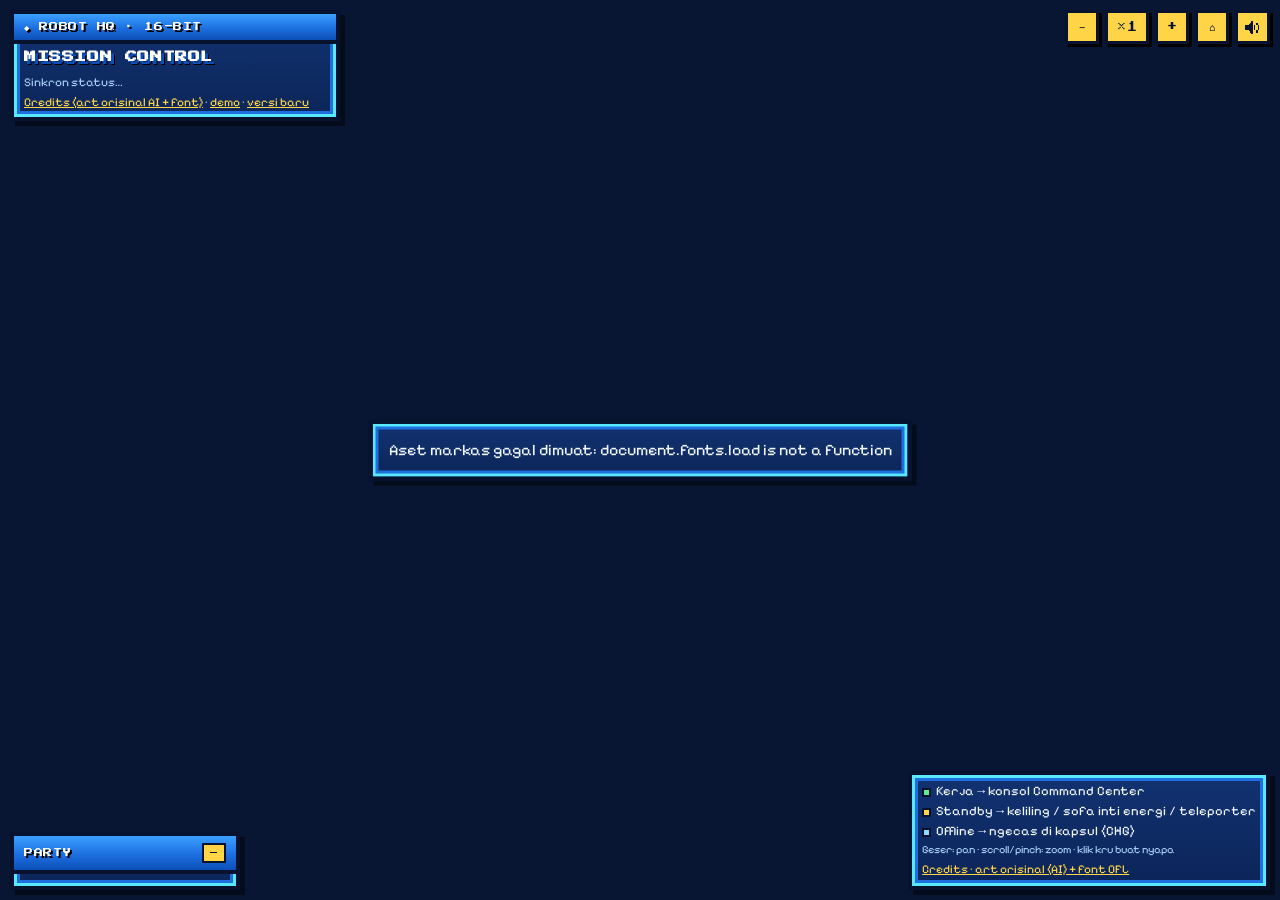
==== classic.html @ 05f11658 "Ganti markas jadi kota mini isometrik Neo HQ Halaman utama sekarang kota cyberpunk chibi isometrik: " ====
<!doctype html>
<html lang="id">
<head>
<meta charset="utf-8">
<meta name="viewport" content="width=device-width, initial-scale=1, viewport-fit=cover">
<!-- lokasi status.json + summaries.json relatif ke halaman ini: "" = root situs (file di folder yang sama), "../" = subfolder. Hapus tag ini untuk deteksi otomatis. -->
<meta name="vmx-data" content="">
<title>MISSION CONTROL · Robot HQ 16-bit</title>
<link rel="icon" href="data:,">
<link rel="stylesheet" href="css/villagemegax.css">
</head>
<body>
<canvas id="scene" aria-label="Markas robot pixel-art 16-bit Mission Control"></canvas>
<div id="labels" aria-hidden="true"></div>

<header class="hud win">
  <div class="win-title"><span>◆ ROBOT HQ · 16-BIT</span></div>
  <div class="hud-body">
    <h1>MISSION CONTROL</h1>
    <div class="chips" id="stats"></div>
    <div class="sync" id="sync">Sinkron status…</div>
    <div class="hud-links"><a href="credits.html">Credits (art orisinal AI + font)</a> · <a href="?demo=1">demo</a> · <a href="./">versi baru</a></div>
  </div>
</header>

<aside class="party win" id="partyWin">
  <div class="win-title"><span>PARTY <span id="pcount"></span></span><button type="button" class="mini-btn" id="partyToggle" aria-expanded="true" aria-controls="party">–</button></div>
  <ul id="party"></ul>
</aside>

<div class="tools">
  <button type="button" class="tool" id="zoomOut" title="Zoom out" aria-label="Zoom out">−</button>
  <button type="button" class="tool" id="zoomLbl" title="Reset zoom">×1</button>
  <button type="button" class="tool" id="zoomIn" title="Zoom in" aria-label="Zoom in">+</button>
  <button type="button" class="tool anim" id="animBtn" hidden title="Animasi karakter: NEW = frame AI (jalan/idle/teleport/defeat), OLD = frame lama dari kode" aria-pressed="true">ANIM:NEW</button>
  <button type="button" class="tool" id="homeBtn" title="Balik ke tengah markas">⌂</button>
  <button type="button" class="tool snd" id="muteBtn" title="Musik on/off" aria-label="Musik" aria-pressed="true"><svg viewBox="0 0 12 10" width="15" height="13" shape-rendering="crispEdges" aria-hidden="true"><path d="M0 3h3v4H0zM3 2h1v6H3zM4 1h1v8H4zM5 0h1v10H5z" fill="currentColor"/><g class="on"><path d="M7 3h1v4H7zM9 1h1v2H9zM10 3h1v4h-1zM9 7h1v2H9z" fill="currentColor"/></g><g class="off"><path d="M7 2h1v1H7zM8 3h1v1H8zM9 4h1v2H9zM10 3h1v1h-1zM11 2h1v1h-1zM8 6h1v1H8zM7 7h1v1H7zM10 6h1v1h-1zM11 7h1v1h-1z" fill="#c8102e"/></g></svg></button>
</div>

<div class="legend win">
  <span><i class="dot s-work"></i>Kerja → konsol Command Center</span>
  <span><i class="dot s-idle"></i>Standby → keliling / sofa inti energi / teleporter</span>
  <span><i class="dot s-sleep"></i>Offline → ngecas di kapsul (CHG)</span>
  <span class="hint2">Geser: pan · scroll/pinch: zoom · klik kru buat nyapa</span>
  <a href="credits.html" class="credits-link">Credits · art orisinal (AI) + font OFL</a>
</div>

<section class="info win" id="info" role="dialog" aria-modal="false" aria-labelledby="infoName" hidden>
  <div class="win-title"><span>CHARACTER INFO</span><button type="button" class="mini-btn" id="infoClose" aria-label="Tutup">✕</button></div>
  <div class="info-body" id="infoBody"></div>
</section>

<noscript><p class="nojs">Markas 2D butuh JavaScript.</p></noscript>
<div class="err win" id="err" hidden></div>

<script type="module" src="js/villagemegax.js"></script>
</body>
</html>
---- css/villagemegax.css ----
@font-face{font-family:"PS2P";src:url("../fonts/PressStart2P-Regular.ttf") format("truetype");font-display:swap}
@font-face{font-family:"Pixelify";src:url("../fonts/PixelifySans-VF.ttf") format("truetype");font-weight:400 700;font-display:swap}
:root{--ink:#0b0d1c;--win:#1f2547;--win2:#2a3160;--edge:#7f93ff;--edge2:#3d4a9c;--title1:#3a56c9;--title2:#2a3a8e;--txt:#eef1ff;--mute:#aab3e0;--gold:#ffd447;--ok:#5cf08a;--work:#5cf08a;--idle:#ffd447;--sleep:#8fa0d8}
*{box-sizing:border-box}
html,body{margin:0;height:100%;overflow:hidden;background:#20263f}
body{color:var(--txt);font-family:"Pixelify","Courier New",monospace;font-size:16px;line-height:1.3;-webkit-tap-highlight-color:transparent}
#scene{position:fixed;inset:0;width:100vw;height:100vh;height:100dvh;display:block;touch-action:none;cursor:grab;background:#2c6b2f}
#scene:active{cursor:grabbing}
#scene.hover{cursor:pointer}
a{color:var(--gold)}
.win{background:var(--win);border:4px solid var(--ink);box-shadow:inset 0 0 0 3px var(--edge),inset 0 0 0 6px var(--edge2),5px 5px 0 rgba(0,0,0,.5)}
.win-title{font-family:"PS2P",monospace;font-size:9px;letter-spacing:.06em;padding:7px 10px;color:#fff;background:linear-gradient(180deg,var(--title1),var(--title2));border-bottom:4px solid var(--ink);display:flex;justify-content:space-between;align-items:center;gap:8px;text-shadow:2px 2px 0 #000}
.back[hidden]{display:none}
.mini-btn,.back{font-family:"PS2P",monospace;font-size:8px;color:var(--ink);background:var(--gold);border:2px solid var(--ink);padding:4px 6px;cursor:pointer;text-decoration:none;text-shadow:none;line-height:1}
.hud{position:fixed;top:10px;left:10px;z-index:5;width:min(330px,calc(100vw - 20px))}
.hud-body{padding:6px 10px 7px}
.hud h1{font-family:"PS2P",monospace;font-size:12px;margin:0 0 6px;color:#fff;letter-spacing:.05em;text-shadow:3px 3px 0 var(--title2),4px 4px 0 #000}
.chips{display:flex;flex-wrap:wrap;gap:5px}
.chip{background:var(--ink);border:2px solid var(--edge2);padding:1px 6px;font-size:13px}
.chip b{color:var(--gold)}
.sync{margin-top:4px;font-size:12px;color:var(--mute)}
.hud-links{font-size:12px;margin-top:1px}
.sync.ok::before{content:"● ";color:var(--ok)}.sync.warn::before{content:"● ";color:var(--gold)}.sync.bad::before{content:"● ";color:#ff5a6e}
.party{position:fixed;left:10px;bottom:10px;z-index:5;width:230px}
.party ul{list-style:none;margin:0;padding:6px;display:grid;gap:4px;max-height:42vh;overflow:auto}
.party.collapsed ul{display:none}
.party li{display:flex;align-items:center;gap:8px;padding:3px 6px;border:2px solid transparent;cursor:pointer;background:rgba(11,13,28,.35)}
.party li:hover,.party li:focus-visible,.party li.sel{border-color:var(--gold);background:var(--win2);outline:none}
.party .av{width:30px;height:30px;flex:none;background:var(--ink);border:2px solid var(--edge2);overflow:hidden}
.party .av img{width:100%;height:100%;object-fit:cover;object-position:50% 12%;image-rendering:pixelated;transform:scale(1.5);transform-origin:50% 10%}
.party .pn{flex:1;min-width:0;font-size:15px;white-space:nowrap;overflow:hidden;text-overflow:ellipsis}
.party .st{font-size:12px;color:var(--mute)}
.dot{display:inline-block;width:9px;height:9px;border:2px solid var(--ink);margin-right:5px;vertical-align:middle}
.s-work{background:var(--work)}.s-idle{background:var(--idle)}.s-sleep{background:var(--sleep)}
.tools{position:fixed;top:10px;right:10px;z-index:5;display:flex;gap:6px}
.tool{font-family:"PS2P",monospace;font-size:8px;color:var(--ink);background:var(--gold);border:3px solid var(--ink);box-shadow:3px 3px 0 #000;padding:8px 9px;cursor:pointer}
.tool.snd{padding:5px 7px;line-height:0}.tool.snd svg{display:block}.tool.snd .off{display:none}.tool.snd.muted .off{display:inline}.tool.snd.muted .on{display:none}
.tool.snd.wait{animation:sndwait 1s steps(2) infinite}@keyframes sndwait{50%{background:#fff3b0}}
.tool.anim{font-size:8px}.tool.anim.old{background:#9fb3c8}
.tool:active{transform:translate(2px,2px);box-shadow:1px 1px 0 #000}
.legend{position:fixed;right:10px;bottom:10px;z-index:4;padding:8px 10px;display:grid;gap:3px;font-size:13px}
/* label nama + bubble di atas karakter */
#labels{position:fixed;inset:0;pointer-events:none;z-index:3;overflow:hidden}
.lbl{position:absolute;left:0;top:0;transform-origin:50% 100%;display:flex;flex-direction:column;align-items:center;transform:translate(-50%,-100%);pointer-events:none;will-change:transform}
.lbl .nm{pointer-events:auto;cursor:pointer;font-family:"PS2P",monospace;font-size:8px;color:#fff;background:rgba(11,13,28,.78);border:2px solid var(--ink);box-shadow:inset 0 0 0 1px var(--a);padding:3px 5px 3px 4px;white-space:nowrap;text-shadow:1px 1px 0 #000;display:flex;align-items:center;gap:4px}
.lbl .nm .dot{width:7px;height:7px;margin:0;border-width:1px}
.lbl.sel .nm{background:var(--gold);color:var(--ink);text-shadow:none}
.lbl .bub{position:relative;margin-bottom:6px;max-width:170px;background:#fff;color:#14162b;border:2px solid var(--ink);padding:3px 7px;font-size:13px;line-height:1.15;text-align:center;box-shadow:2px 2px 0 rgba(0,0,0,.4);opacity:0;transform:translateY(4px);transition:opacity .15s steps(2),transform .15s steps(2)}
.lbl .bub::after{content:"";position:absolute;left:50%;bottom:-7px;margin-left:-5px;border:5px solid transparent;border-top-color:var(--ink);border-bottom:0}
.lbl .bub.show{opacity:1;transform:none}
.lbl .bub.emo{font-family:"PS2P",monospace;font-size:11px;padding:4px 6px;color:var(--a2,#14162b)}
.lbl .bub.zzz{background:#dfe6ff;color:#3d4a9c;animation:zz 2.4s steps(4) infinite}
@keyframes zz{0%{transform:translate(0,0)}50%{transform:translate(4px,-3px)}100%{transform:translate(0,0)}}
.lbl.far .bub:not(.zzz):not(.emo){display:none}
/* panel info */
.info{position:fixed;z-index:6;right:10px;top:58px;width:min(330px,calc(100vw - 20px));max-height:calc(100dvh - 120px);overflow:auto;animation:pop .16s steps(3)}
@keyframes pop{from{transform:scale(.92);opacity:0}to{transform:none;opacity:1}}
.info-body{padding:10px 12px 12px}
.info .head{display:flex;gap:10px;align-items:flex-end}
.info .pt{width:84px;height:84px;flex:none;background:repeating-conic-gradient(#2f3a76 0 25%,#283266 0 50%) 0 0/16px 16px;border:3px solid var(--ink);box-shadow:inset 0 0 0 2px var(--a)}
.info .pt img{width:100%;height:100%;image-rendering:pixelated;object-fit:contain}
.info h2{font-family:"PS2P",monospace;font-size:13px;margin:0 0 6px;color:var(--a)}
.info .ttl{color:var(--mute);font-size:14px}
.pill{display:inline-flex;align-items:center;gap:5px;font-family:"PS2P",monospace;font-size:7px;padding:4px 6px;border:2px solid currentColor;background:var(--ink);margin-top:6px}
.pill.s-work{color:var(--work);background:var(--ink)}.pill.s-idle{color:var(--idle);background:var(--ink)}.pill.s-sleep{color:var(--sleep);background:var(--ink)}
.rows{margin-top:10px;display:grid;gap:4px;background:var(--ink);border:2px solid var(--edge2);padding:7px 8px;font-size:14px}
.rows .r{display:grid;grid-template-columns:62px 1fr;gap:6px}
.rows .k{font-family:"PS2P",monospace;font-size:7px;color:var(--gold);padding-top:4px}
.info .hint{margin-top:8px;font-size:12px;color:var(--mute)}
.err{position:fixed;z-index:9;left:50%;top:50%;transform:translate(-50%,-50%);padding:16px;max-width:90vw;text-align:center}
.nojs{position:fixed;inset:auto 0 50% 0;text-align:center}
.demo-tag{display:inline-block;margin-top:6px;font-family:"PS2P",monospace;font-size:7px;color:var(--ink);background:#ff7ad9;padding:3px 5px;border:2px solid var(--ink)}
@media (max-width:640px){
  body{font-size:15px}
  .hud{width:calc(100vw - 112px)}
  .hud h1{font-size:11px;margin-bottom:6px}
  .hud-body{padding:6px 8px 8px}
  .chip{font-size:12px;padding:1px 5px}
  .sync{font-size:11px}
  .tools{flex-direction:column;align-items:flex-end}
  .tool{font-size:7px;padding:6px 7px}
  .legend{display:none}
  .party{width:auto;right:10px}
  .party ul{grid-template-columns:repeat(auto-fill,minmax(130px,1fr));max-height:24vh}
  .info{left:10px;right:10px;top:auto;bottom:10px;width:auto;max-height:52dvh}
  .lbl .nm{font-size:7px}
  .lbl .bub{font-size:12px;max-width:130px}
}
@media (prefers-reduced-motion:reduce){.lbl .bub.zzz{animation:none}.info{animation:none}}
/* ---- village2d additions ---- */
.tool{min-width:34px;font-size:10px}
.party .av{image-rendering:pixelated}
.party .av img{object-fit:contain;transform:none;object-position:50% 50%}
.legend .credits-link{font-size:12px;color:var(--gold);margin-top:2px}
.hud-links{margin-top:4px;font-size:12px;color:var(--mute)}
.lbl .nm{font-size:7px;padding:2px 4px 2px 3px}
@media (max-width:640px){
  .hud{width:calc(100vw - 20px)}
  .hud .win-title{padding:5px 8px}
  .hud h1{display:none}
  .hud-body{padding:5px 8px 6px}
  .chips{flex-wrap:nowrap;overflow:hidden}
  .hud-links{font-size:11px}
  .tools{flex-direction:row;top:auto;bottom:calc(env(safe-area-inset-bottom) + 64px);right:10px}
  .party{bottom:10px}
}
/* ---- villagemegax (Robot HQ 2D · 16-bit): blue-cyan windows like villagemega ---- */
:root{--ink:#06122e;--win:#0f2c63;--win2:#16408a;--edge:#58e8ff;--edge2:#1f6fe0;--title1:#2b8cff;--title2:#0d4fb8;--txt:#f2f9ff;--mute:#a9cdf5;--gold:#ffd447;--work:#5cf08a;--idle:#ffd447;--sleep:#8fd8ff}
#scene{background:#bfe6ff}
.win{background:linear-gradient(180deg,rgba(18,52,116,.96),rgba(12,38,90,.96))}
.win-title{background:linear-gradient(180deg,#3aa0ff 0%,#1d6fe0 55%,#0d4fb8 100%)}
.hud h1{color:#fff;text-shadow:3px 3px 0 #0d4fb8,4px 4px 0 #000}
.chip{background:#071a40;border-color:#1f6fe0}
.party .av{background:#16408a}
.info .pt{background:repeating-linear-gradient(0deg,#103a80 0 6px,#0d3270 6px 12px);box-shadow:inset 0 0 0 2px var(--a)}
.lbl .nm{background:rgba(6,18,46,.82)}
.lbl .bub.chg{display:flex;align-items:center;gap:5px;background:#0d2a5e;color:#ffe866;border-color:#06122e;box-shadow:inset 0 0 0 1px #58e8ff,2px 2px 0 rgba(0,0,0,.4);font-family:"PS2P",monospace;font-size:8px;padding:4px 6px}
.lbl .bub.chg::before{content:"";width:20px;height:10px;border:2px solid #ffe866;border-radius:2px;background:linear-gradient(#5cf08a,#5cf08a) left/25% 100% no-repeat;animation:chg 2.4s steps(4) infinite}
.lbl .bub.chg::after{border-top-color:#06122e}
@keyframes chg{from{background-size:25% 100%}to{background-size:125% 100%}}
.lbl.far .bub:not(.zzz):not(.emo):not(.chg){display:none}
@media (prefers-reduced-motion:reduce){.lbl .bub.chg{animation:none}}
#scene{background:#081634;image-rendering:pixelated;image-rendering:crisp-edges}
.party .av{background:#16408a;image-rendering:pixelated}
.party .av img{object-fit:contain;transform:scale(1.15);transform-origin:50% 40%;image-rendering:pixelated}
.info .pt img{image-rendering:pixelated}
.legend .hint2{font-size:11px;color:var(--mute)}
.lbl .nm{font-size:7px}
.lbl .bub.tp{font-family:"PS2P",monospace;font-size:8px;background:#e9fbff;color:#0d4fb8}
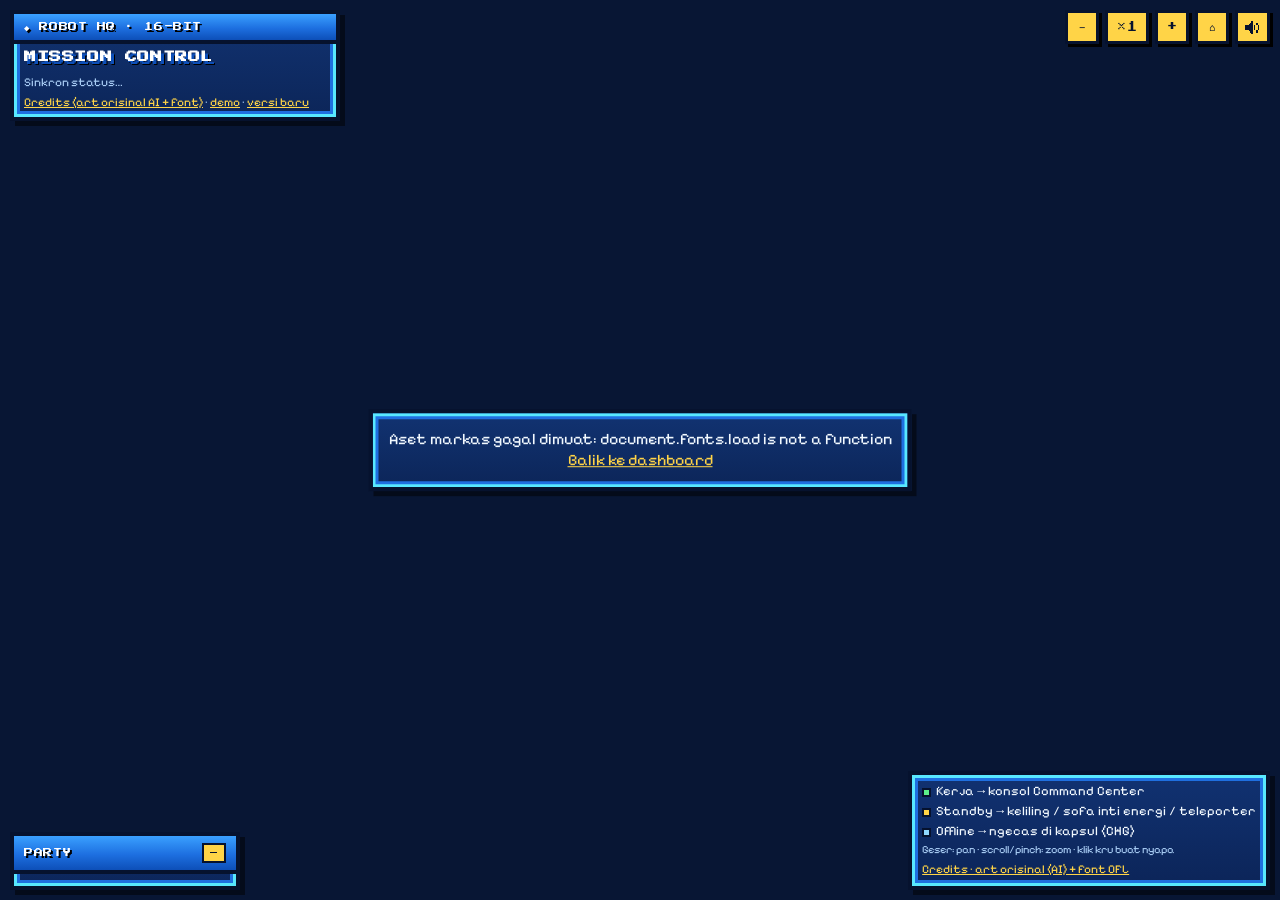
==== commit a88f3e0d: "Dashboard baca status.json + summaries.json dari branch status" ====
--- a/classic.html
+++ b/classic.html
@@ -3,10 +3,15 @@
 <head>
 <meta charset="utf-8">
 <meta name="viewport" content="width=device-width, initial-scale=1, viewport-fit=cover">
-<!-- lokasi status.json + summaries.json relatif ke halaman ini: "" = root situs (file di folder yang sama), "../" = subfolder. Hapus tag ini untuk deteksi otomatis. -->
-<meta name="vmx-data" content="">
+<!-- lokasi status.json + summaries.json: branch `status` (diperbarui tiap jam oleh sync otomatis). Isi "" untuk membaca file di folder yang sama (mode lokal). -->
+<meta name="vmx-data" content="https://raw.githubusercontent.com/aangwijaya/mission-control/status/">
 <title>MISSION CONTROL · Robot HQ 16-bit</title>
-<link rel="icon" href="data:,">
+<link rel="icon" href="favicon.ico" sizes="16x16 32x32 48x48">
+<link rel="icon" type="image/png" sizes="32x32" href="assets/icons/favicon-32.png">
+<link rel="icon" type="image/png" sizes="16x16" href="assets/icons/favicon-16.png">
+<link rel="apple-touch-icon" sizes="180x180" href="assets/icons/apple-touch-icon.png">
+<link rel="manifest" href="site.webmanifest">
+<meta name="theme-color" content="#07051a">
 <link rel="stylesheet" href="css/villagemegax.css">
 </head>
 <body>
